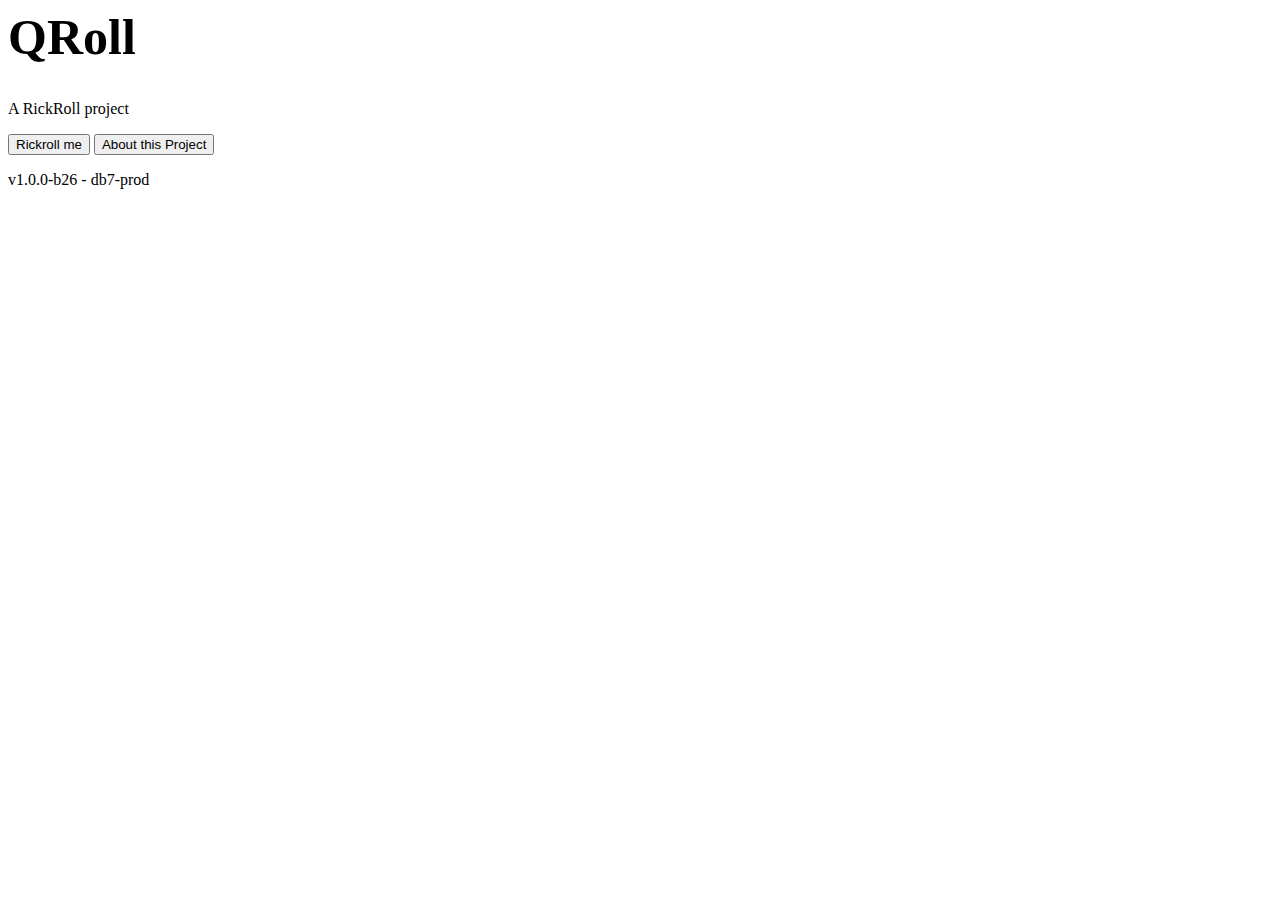
==== index.html @ a2cd6c25 "v1.0.0-b26" ====
<head>
    <title>QRoll</title>
    <meta name="viewport" content="width=device-width, initial-scale=1">   
    <link rel="stylesheet" href="/QRoll/style/maininp.css">
</head>

<body>
    <div class="wrapper">
        <div class="home" id="home">
            <div class="home-text">
                <h1 style="font-size: 50px;">QRoll</h1>
                <p class="description">A RickRoll project</p>
                <button class="home-btn" onclick="location.href='/QRoll/r'">Rickroll me</button>
                <button class="home-btn" onclick="location.href='/QRoll/r/about'">About this Project</button>
            </div>
        </div>
    </div>
</body>
<footer>
    <p>
        v1.0.0-b26 - db7-prod
    </p>
</footer>
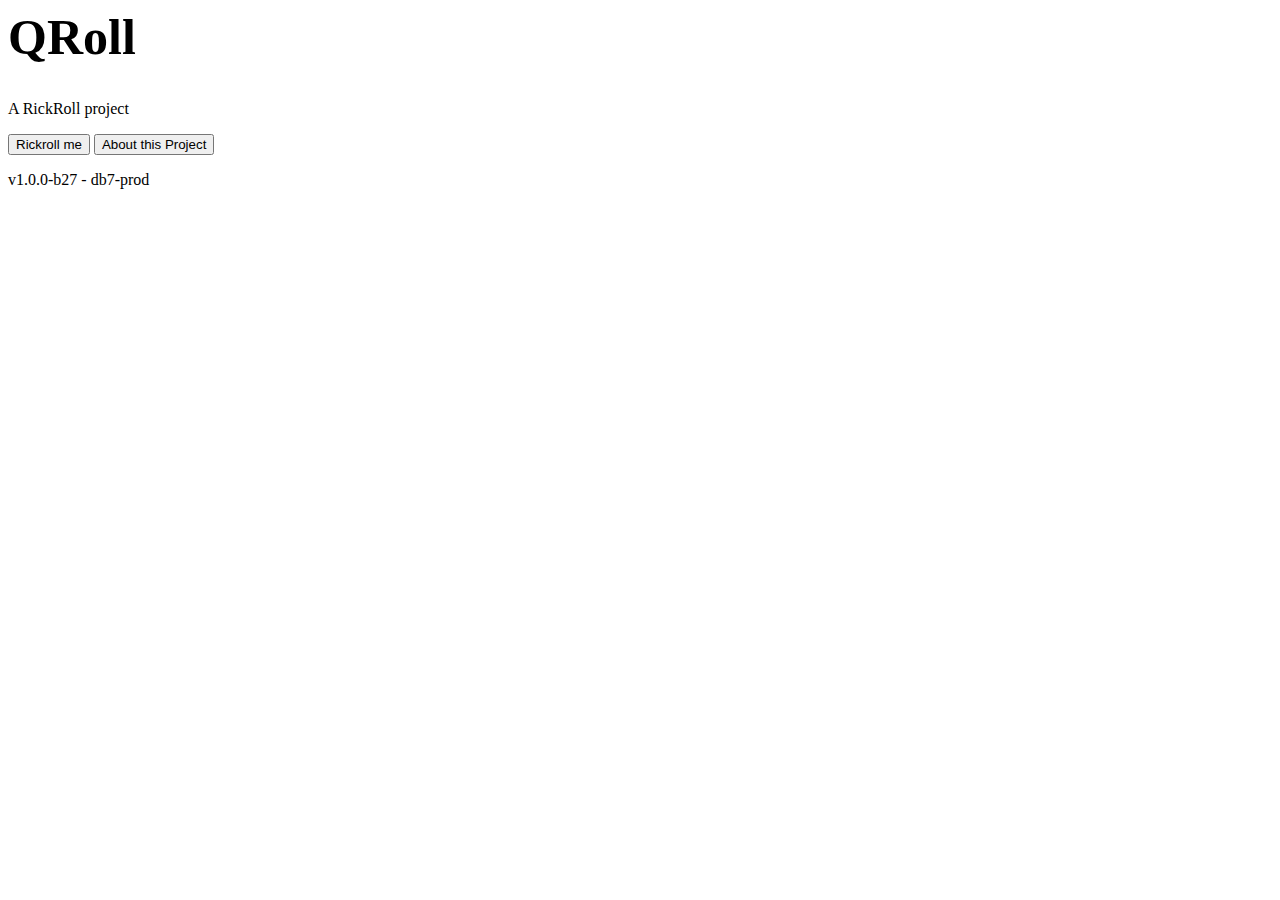
==== commit 5cd11160: "v1.0.0-b27" ====
--- a/index.html
+++ b/index.html
@@ -18,6 +18,6 @@
 </body>
 <footer>
     <p>
-        v1.0.0-b26 - db7-prod
+        v1.0.0-b27 - db7-prod
     </p>
 </footer>
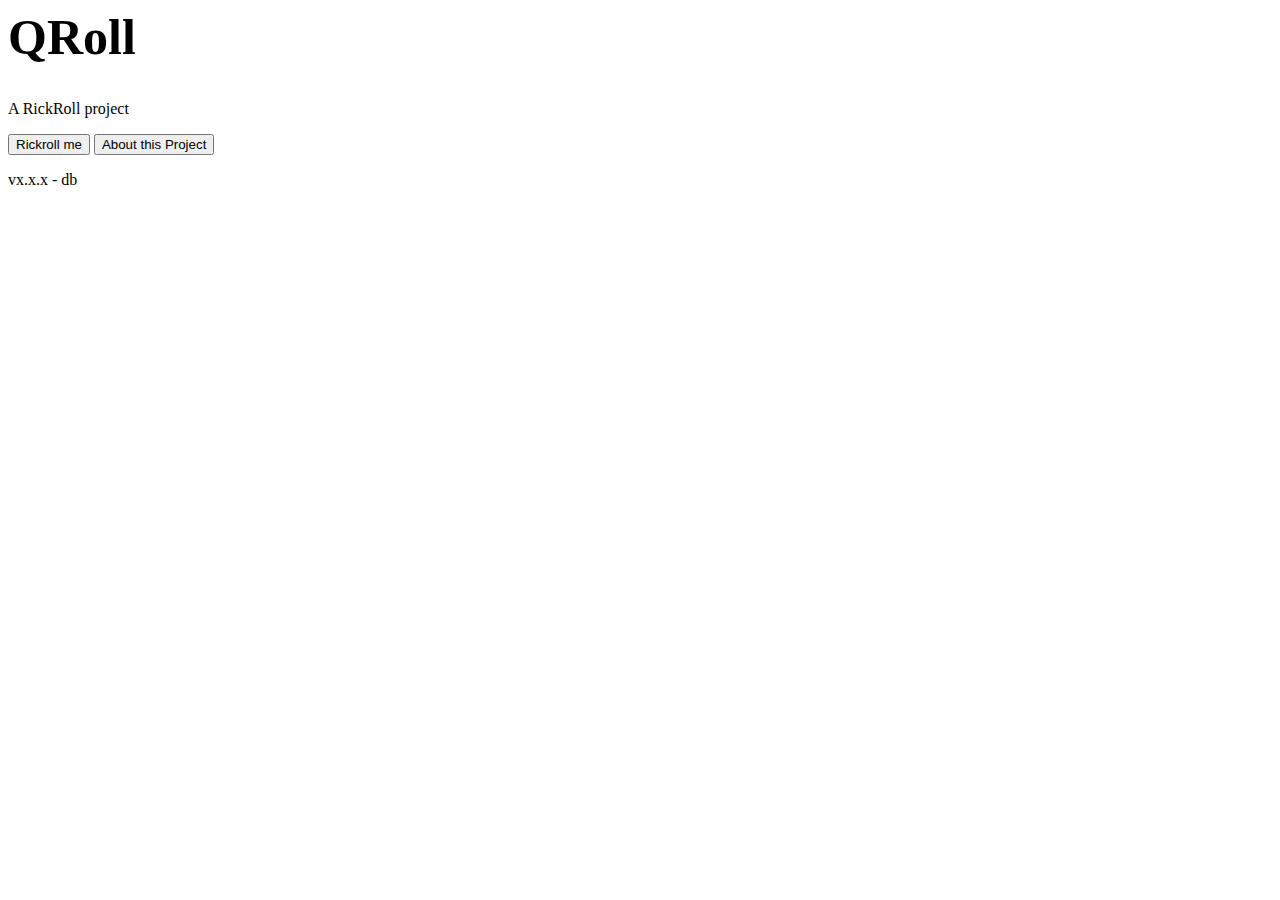
==== commit 7e0fd3cd: "Added image reference for the code, added decent version api" ====
--- a/index.html
+++ b/index.html
@@ -17,7 +17,15 @@
     </div>
 </body>
 <footer>
-    <p>
-        v1.0.0-b27 - db7-prod
+    <p id="version">
+        vx.x.x - db
     </p>
 </footer>
+<script>
+  fetch('https://vincenzo160.github.io/QRoll/version')
+  .then(response => response.json())
+  .then(data => {
+    const latestCommit = data[0].sha;
+    document.getElementById('version').innerHTML = version;
+  });
+</script>
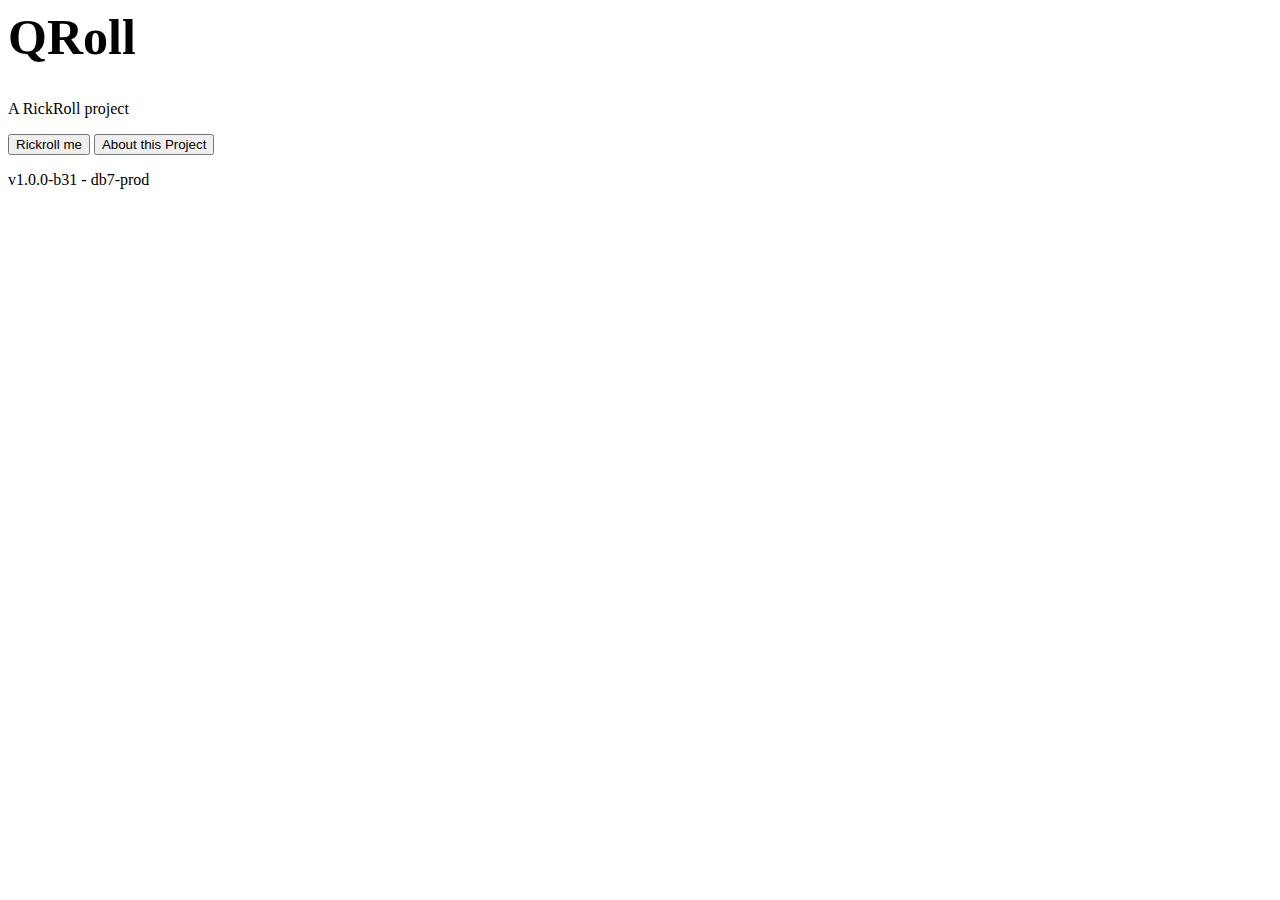
==== commit c12b7f70: ""version": "v1.0.0-b31 - db7-prod"" ====
--- a/index.html
+++ b/index.html
@@ -22,10 +22,10 @@
     </p>
 </footer>
 <script>
-  fetch('https://vincenzo160.github.io/QRoll/version')
+  fetch('https://vincenzo160.github.io/QRoll/version.json')
   .then(response => response.json())
   .then(data => {
-    const latestCommit = data[0].sha;
+    var version = data.version;
     document.getElementById('version').innerHTML = version;
   });
 </script>
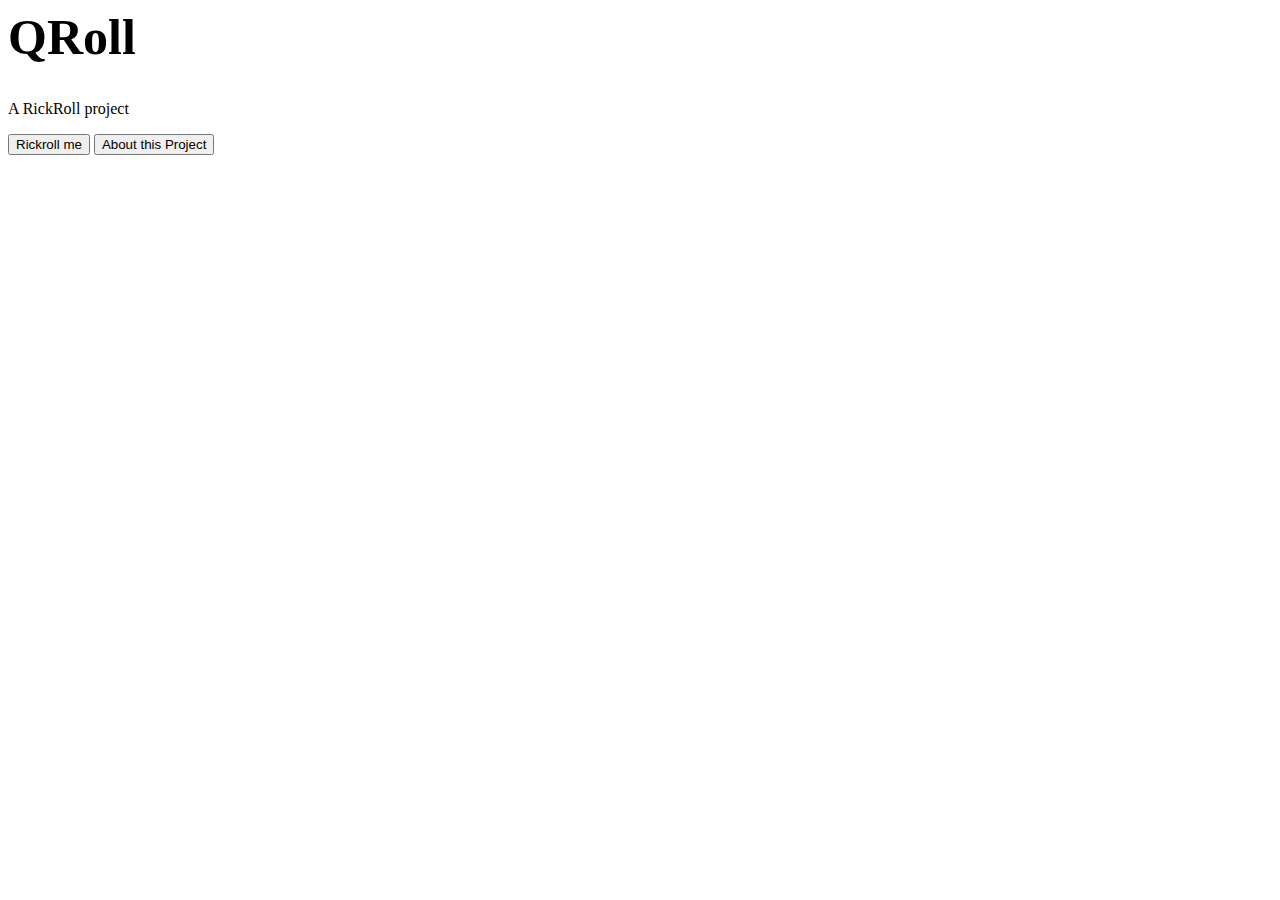
==== commit 3f171f8a: "v1.0.0-b33" ====
--- a/index.html
+++ b/index.html
@@ -16,13 +16,8 @@
         </div>
     </div>
 </body>
-<footer>
-    <p id="version">
-        vx.x.x - db
-    </p>
-</footer>
 <script>
-  fetch('https://vincenzo160.github.io/QRoll/version.json')
+  fetch('https://vincenzo160.github.io/QRoll/version.json?nocache=' + (new Date()).getTime())
   .then(response => response.json())
   .then(data => {
     var version = data.version;
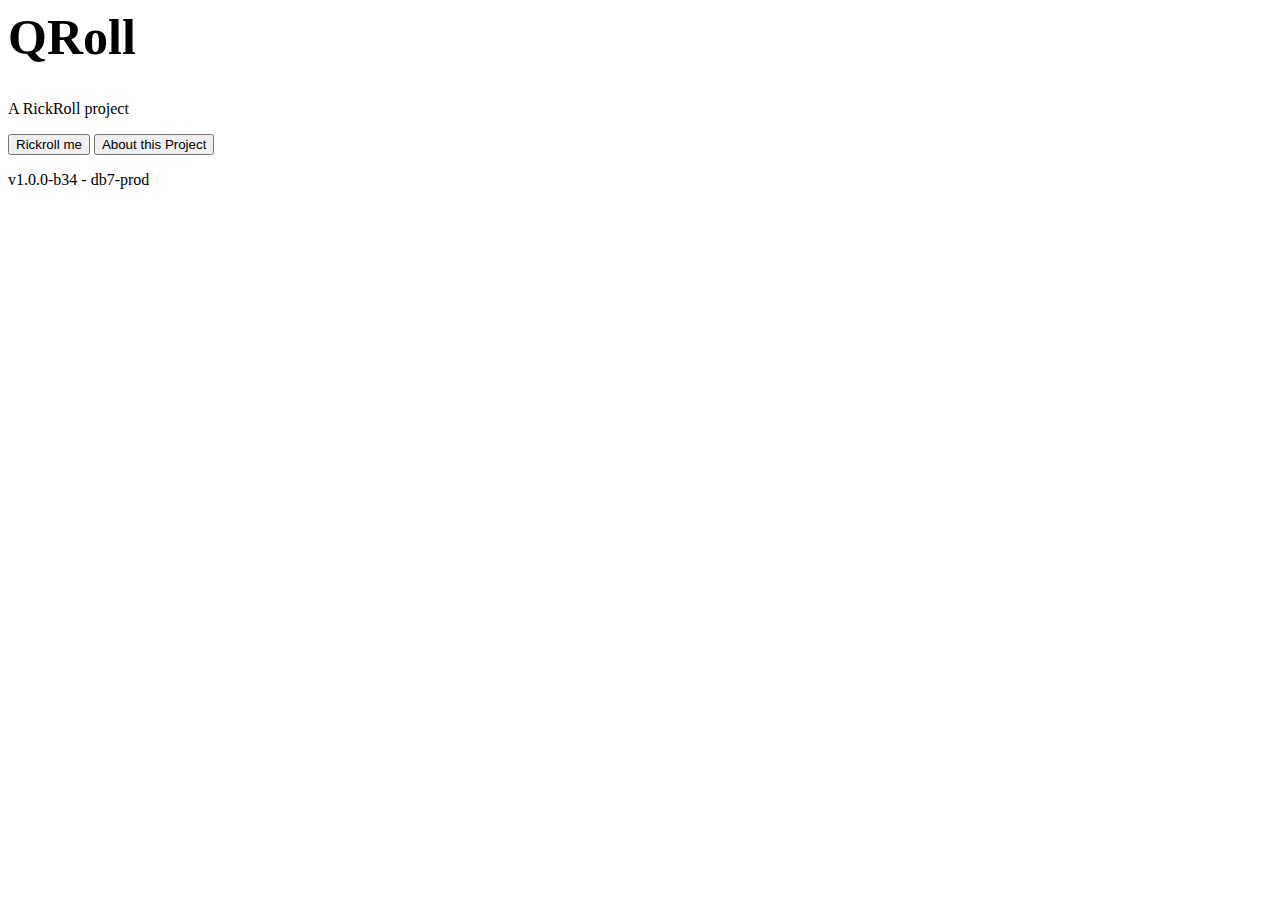
==== commit 7a9e84b3: "ops" ====
--- a/index.html
+++ b/index.html
@@ -16,6 +16,11 @@
         </div>
     </div>
 </body>
+<footer>
+    <p id="version">
+        vx.x.x - db
+    </p>
+</footer>
 <script>
   fetch('https://vincenzo160.github.io/QRoll/version.json?nocache=' + (new Date()).getTime())
   .then(response => response.json())
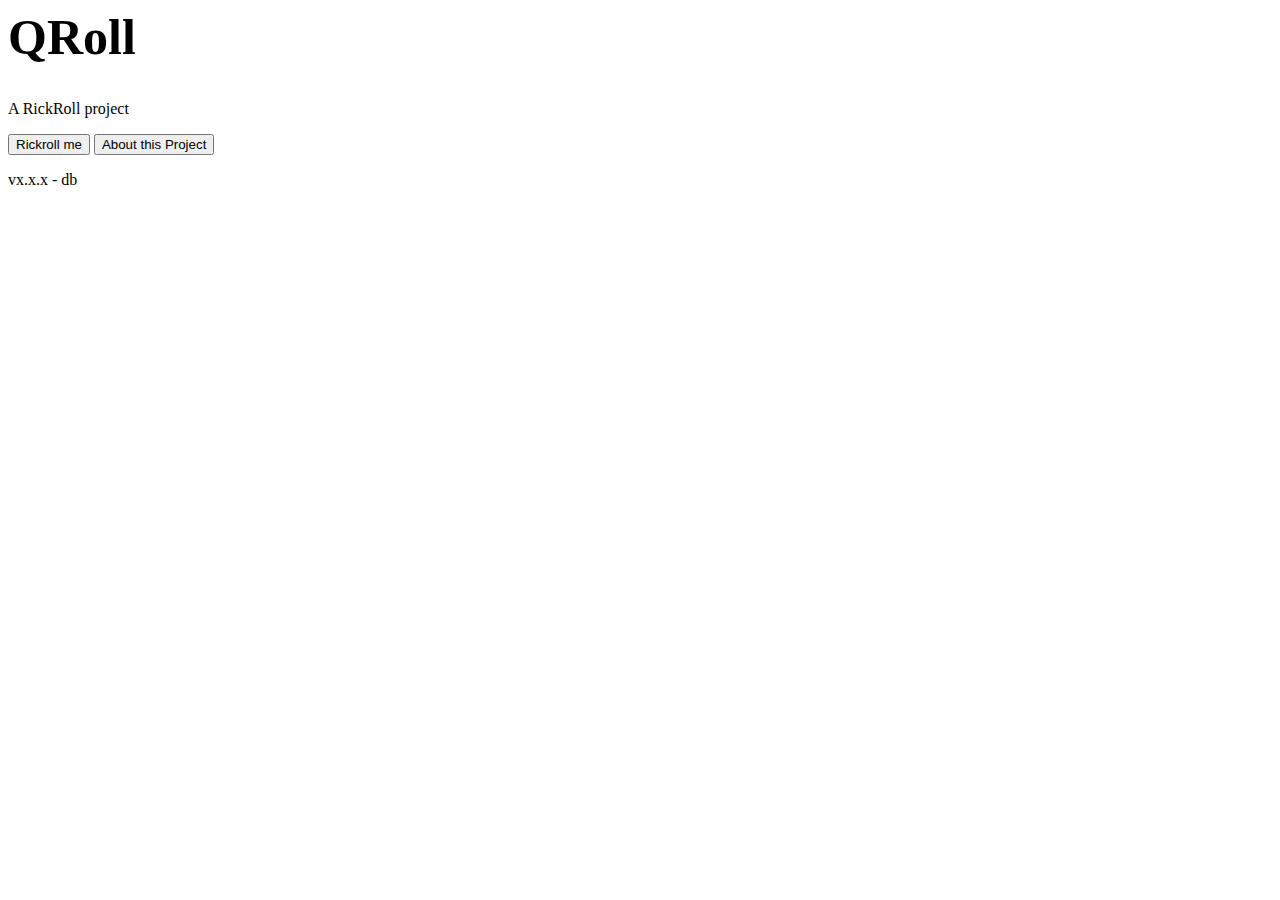
==== commit bcb517c3: "v1.4.0 - db8-prod" ====
--- a/index.html
+++ b/index.html
@@ -21,11 +21,4 @@
         vx.x.x - db
     </p>
 </footer>
-<script>
-  fetch('https://vincenzo160.github.io/QRoll/version.json?nocache=' + (new Date()).getTime())
-  .then(response => response.json())
-  .then(data => {
-    var version = data.version;
-    document.getElementById('version').innerHTML = version;
-  });
-</script>
+<script src="/QRoll/scripts/getversion.js"></script>
